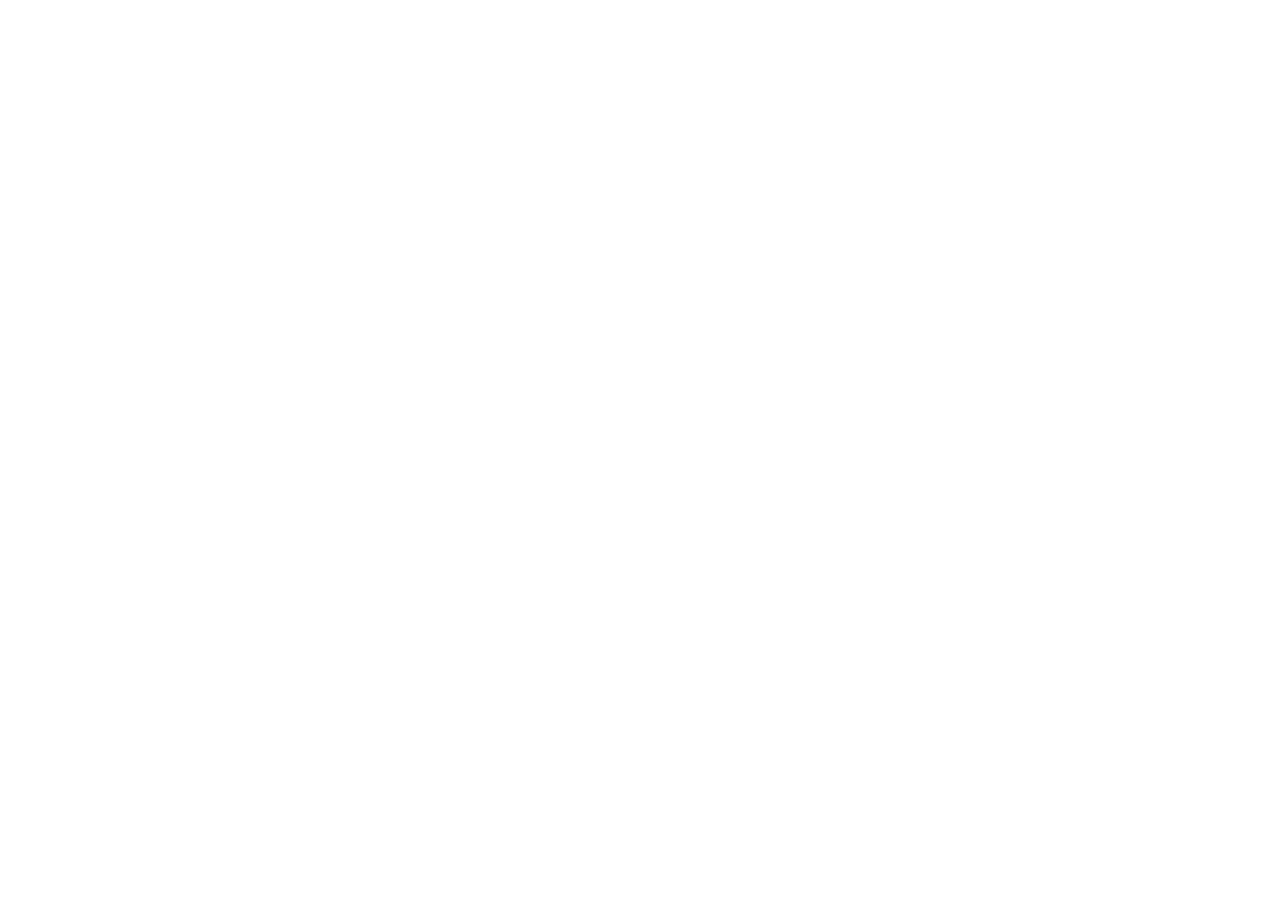
==== index.html @ ffd6014c "Create index.html" ====
<!DOCTYPE html>
<html lang="fr">

<head>
  <meta charset="UTF-8">
  <meta name="viewport" content="width=device-width, initial-scale=1.0">
  <meta http-equiv="X-UA-Compatible" content="ie=edge">
  <title>Mon Portrait </title>
</head>

<body>

  
</body>

</html>
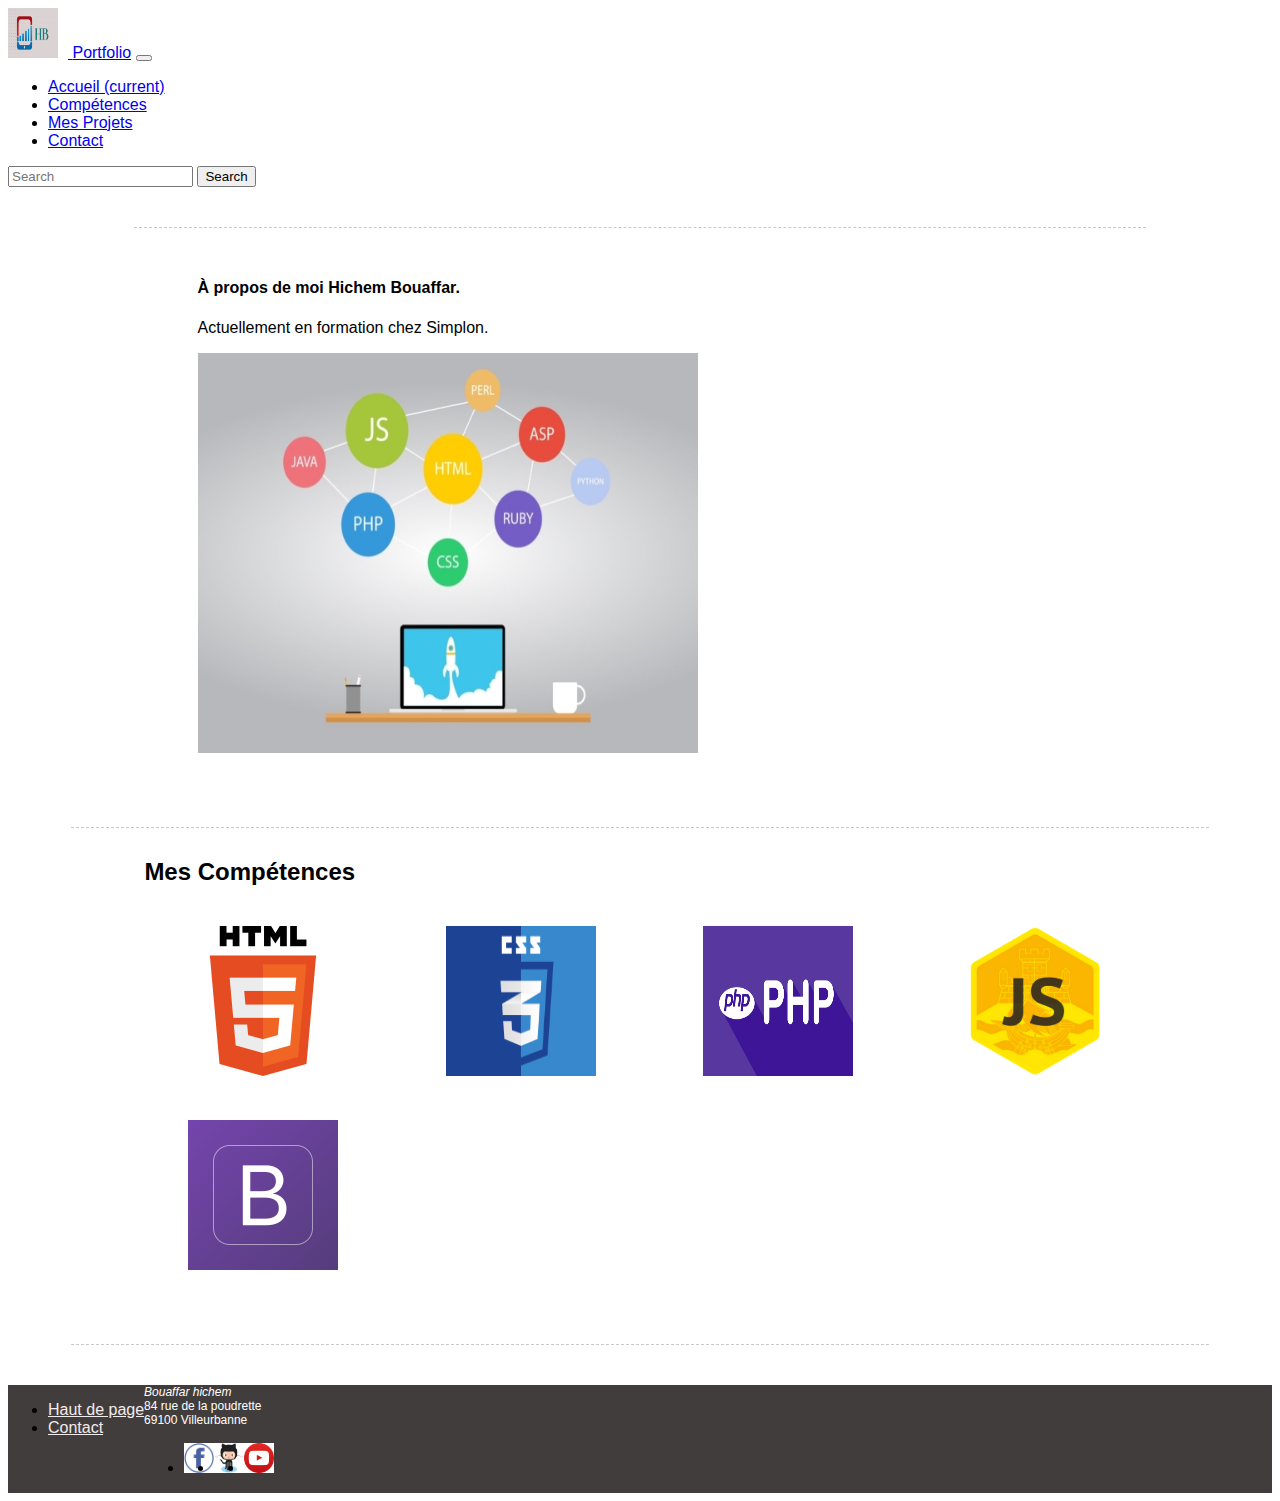
==== commit fa6695c7: "début mon portfolio" ====
--- a/index.html
+++ b/index.html
@@ -5,12 +5,115 @@
   <meta charset="UTF-8">
   <meta name="viewport" content="width=device-width, initial-scale=1.0">
   <meta http-equiv="X-UA-Compatible" content="ie=edge">
+  <link rel="shortcut icon" href="img/logo.png" type="image/x-icon">   
+  <link rel="stylesheet" href="bootstrap/dist/css/bootstrap.min.css">
+  <link rel="stylesheet" href="style.css">
   <title>Mon Portrait </title>
 </head>
 
 <body>
+  <header id="header">
+    <nav class="navbar navbar-expand-lg navbar-light bg-light">
+      <a class="navbar-brand portf" href="#"><img class="rounded-circle logo" src="img/logo.png" alt="mon logo" width="50px" height="50px"> </a>
+      <a class="navbar-brand portf" href="#"><span>Portfolio</span></a>
+      <button class="navbar-toggler" type="button" data-toggle="collapse" data-target="#navbarSupportedContent" aria-controls="navbarSupportedContent" aria-expanded="false" aria-label="Toggle navigation">
+        <span class="navbar-toggler-icon"></span>
+      </button>
+      <span class="espace">  </span>
+    
+      <div class="collapse navbar-collapse" id="navbarSupportedContent">
+        <ul class="navbar-nav mr-auto">
+          <li class="nav-item">
+            <a class="nav-link" href="#">Accueil <span class="sr-only">(current)</span></a>
+          </li>
+          <li class="nav-item">
+            <a class="nav-link" href="#competence">Compétences</a>
+          </li>
+          <li class="nav-item">
+              <a class="nav-link" href="projets.html">Mes Projets</a>
+          </li>
+          <li class="nav-item">
+            <a class="nav-link" href="contact.html">Contact</a>
+          </li>
+        </ul>
+        <form class="form-inline my-2 my-lg-0">
+          <input class="form-control mr-sm-2" type="search" placeholder="Search" aria-label="Search">
+          <button class="btn btn-outline-success my-2 my-sm-0" type="submit">Search</button>
+        </form>
+      </div>
+    </nav>
+  </header>
 
-  
+  <div class="row featurette presentation">
+    <div class="col-md-7">
+      <h4 class="featurette-heading">À propos de moi <span class="text-muted"> Hichem Bouaffar.</span></h2>
+      <p class="lead">Actuellement en formation chez Simplon.</p>
+    </div>
+    <div class="col-md-5">
+      <img class="featurette-image img-fluid mx-auto" alt="500x400" style="width: 500px; height: 400px;" src="img/slide1.jpg" data-holder-rendered="true">
+    </div>
+  </div>
+
+  <section>
+    <div class="container-col" id="competence">
+      <h2 class="card-title espace">Mes Compétences</h2>
+      <div class="container-row">
+        <ul class="container-row ul-nd cont-items">
+          <li class="comp-item">
+            <img class="image1" src="img/html.png" alt="logo html">
+          </li>
+          <li class="comp-item">
+            <img class="image1" src="img/css.png" alt="logo css">
+          </li>
+          <li class="comp-item">
+            <img class="image1" src="img/php.png" alt="logo php">
+          </li>
+          <li class="comp-item">
+            <img class="image1" src="img/js.png" alt="logo js">
+          </li>
+          <li class="comp-item">
+            <img class="image1" src="img/bootstrap.png" alt="logo bootstrap">
+          </li>
+        </ul>
+      </div>
+    </div>
+  </section>
+
+  <footer>
+      <div class="card-footer text-muted container-row">
+        <ul class="navbar-nav mr-auto container-col">
+          <li class="nav-item">
+            <a href="#header" class="navbar-brand text-footer"> Haut de page</a>
+          </li>
+          <li class="nav-item">
+            <a href="contact.html" class="navbar-brand text-footer">Contact</a>
+          </li>
+        </ul>
+        <div class="container-col">
+          <address class="address">
+            <i class="nom">Bouaffar hichem </i> <br/>
+            84 rue de la poudrette <br/>
+            69100 Villeurbanne 
+          </address>
+          <ul class="navbar-nav container-row icons-rs">
+            <li class="nav-item">
+              <a href="https://fr-fr.facebook.com/public/Hichem-Bouaffar" target="_blank" class="navbar-brand text-footer"><img class="rounded-circle icon-fb1" src="img/fb.png" alt="logo fb" width="30" height="30"></a>
+            </li>
+            <li class="nav-item">
+              <a href="https://github.com/hichembou21" target="_blank" class="navbar-brand text-footer"><img class="rounded-circle icon-fb1" src="img/github.png" alt="logo github" width="30" height="30"></a>
+            </li>
+            <li class="nav-item">
+              <a href="https://www.youtube.com/channel/UCzDz77rmUGxbl_RVURgbW1g?view_as=subscriber" target="_blank" class="navbar-brand text-footer"><img class="rounded-circle icon-fb1" src="img/youtube.png" alt="logo youtube" width="30" height="30"></a>
+            </li>
+          </ul>
+      </div>
+      </div>
+  </footer>
+
+
+  <script src="bootstrap/assets/js/vendor/popper.min.js"></script>
+  <script src="bootstrap/dist/js/bootstrap.min.js"></script>
+  <script src="bootstrap/assets/js/holder.min.js"></script>
 </body>
 
 </html>
--- a/style.css
+++ b/style.css
@@ -0,0 +1,120 @@
+.logo {
+    background-color: rgb(219, 211, 211);
+    margin-right: 10px;
+}
+
+.logo:hover {
+    background-color: rgb(220, 235, 154);
+    opacity: 0.8;
+    
+}
+
+.portf:hover span {
+    color: #ad7979;
+    opacity: 0.5;
+}
+
+#header {
+    font-family: PT Sans,sans-serif;
+}
+
+.espace {
+    margin: 0 10px;
+}
+
+
+.noir {
+    color: black;
+}
+
+a {
+    text-decoration-style: none;
+}
+
+.container-row {
+    display: flex;
+    flex-direction: row;
+}
+
+.container-col {
+    display: flex;
+    flex-direction: column;
+}
+
+.presentation {
+    font-family: PT Sans,sans-serif;
+    margin: 40px 10%;
+    padding: 30px 0 30px 5%;
+    border-top: 1px dashed #c9c9c9;
+}
+
+#competence {
+    font-family: PT Sans,sans-serif;
+    margin: 40px 5%;
+    padding: 30px 0 30px 5%;
+    border-top: 1px dashed #c9c9c9;
+    border-bottom: 1px dashed #c9c9c9;
+}
+
+.cont-items {
+    margin: 20px 0;
+    padding: 0;
+    justify-content: flex-start;
+    flex-wrap: wrap;
+    flex-grow: 2;
+}
+
+.image1 {
+    width: 150px;
+    height: 150px;
+}
+
+.ul-nd {
+    list-style-type:none;
+}
+
+.comp-item {
+    margin: 20px 5%;
+}
+
+.card-footer {
+    background-color: #423d3d;
+}
+
+.text-footer {
+    font-family: PT Sans,sans-serif;
+    text-decoration-style: none;
+    color: #f1ebeb;
+}
+
+.text-footer:hover {
+    color: #d3acac;
+    opacity: .5;
+}
+
+.icons-rs {
+    align-self: flex-end;
+}
+
+.address {
+    font-family: "Open Sans", sans-serif, helvetica, arial, sans-serif;
+    color: #ffffff;
+    font-size: 12px;
+    font-style: normal;
+    line-height: inherit;
+}
+
+.nom {
+    font-weight: 400;
+}
+
+.icon-fb1 {
+    background-color: white;
+}
+
+.icon-fb1:hover {
+    -webkit-transition: -webkit-transform .2s linear;
+    transition: -webkit-transform .2s linear;
+    transition: transform .2s linear;
+    transition: transform .2s linear, -webkit-transform .2s linear;
+}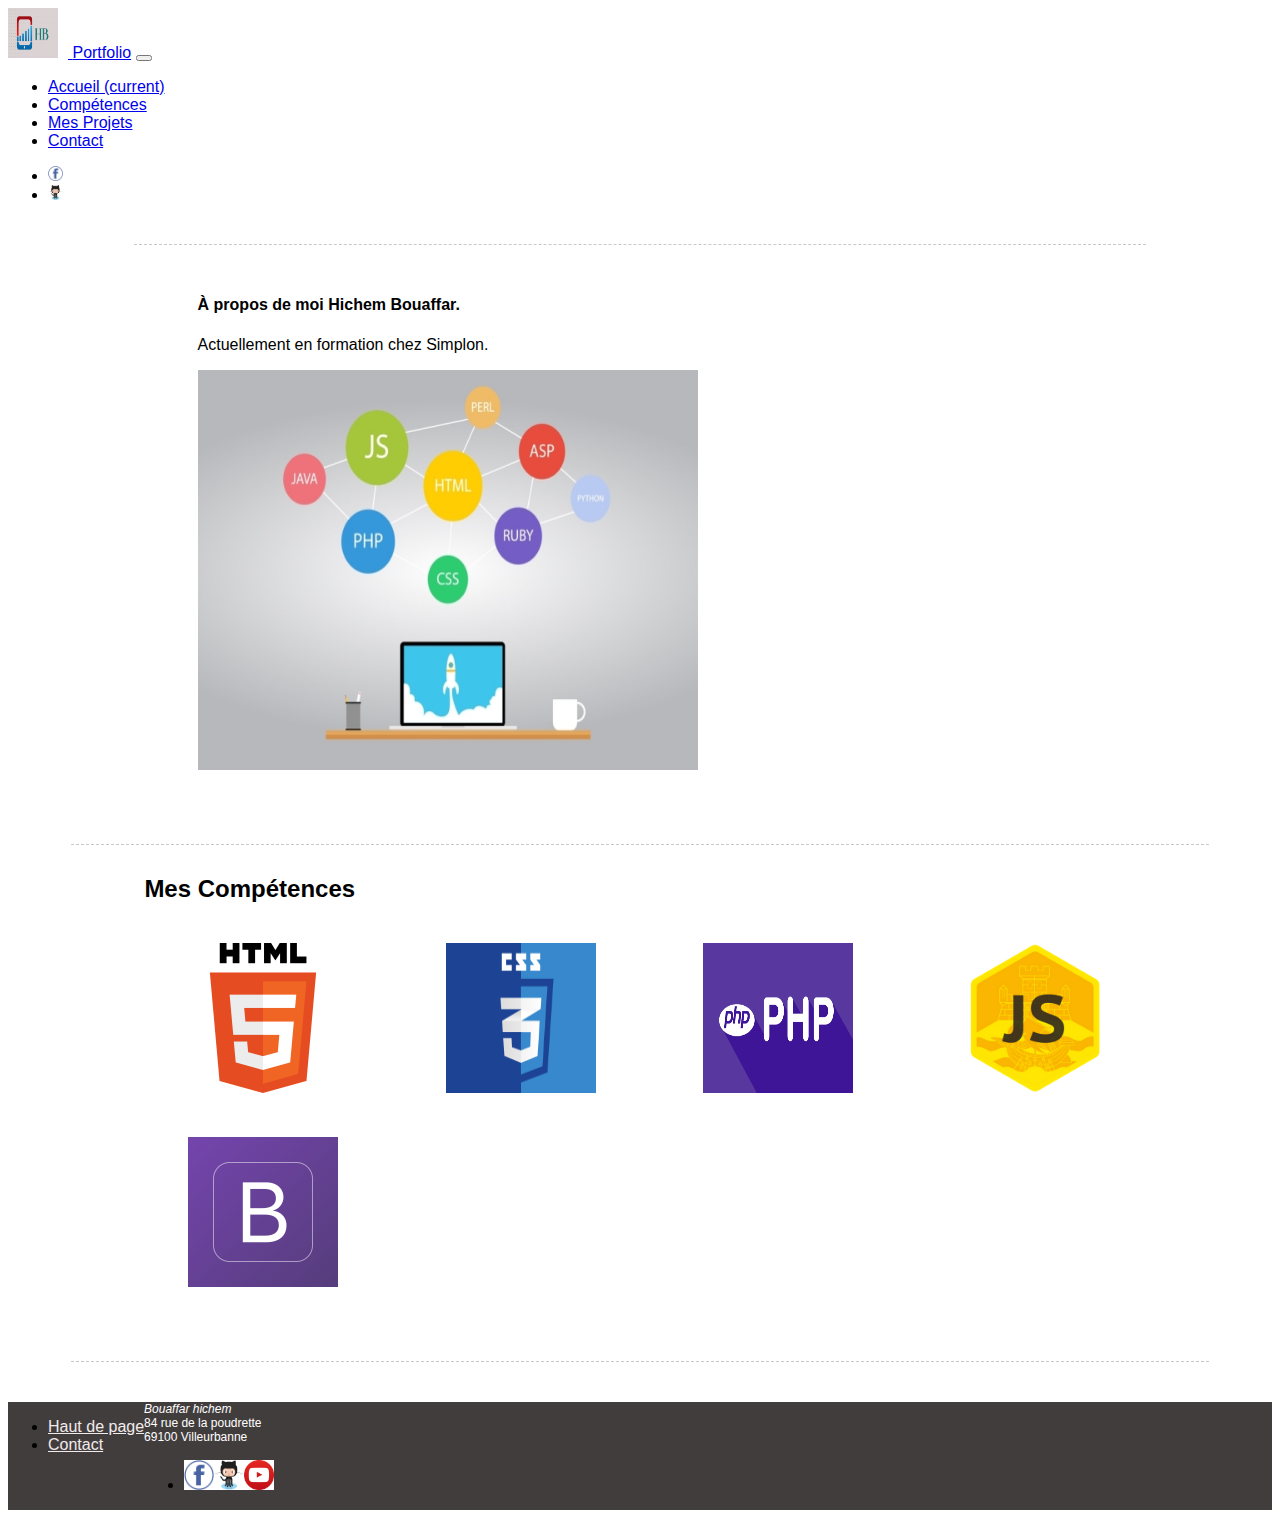
==== commit 99105e87: "ajout pages contact et projets" ====
--- a/index.html
+++ b/index.html
@@ -14,8 +14,8 @@
 <body>
   <header id="header">
     <nav class="navbar navbar-expand-lg navbar-light bg-light">
-      <a class="navbar-brand portf" href="#"><img class="rounded-circle logo" src="img/logo.png" alt="mon logo" width="50px" height="50px"> </a>
-      <a class="navbar-brand portf" href="#"><span>Portfolio</span></a>
+      <a class="navbar-brand portf" href="/"><img class="rounded-circle logo" src="img/logo.png" alt="mon logo" width="50px" height="50px"> </a>
+      <a class="navbar-brand portf" href="/"><span>Portfolio</span></a>
       <button class="navbar-toggler" type="button" data-toggle="collapse" data-target="#navbarSupportedContent" aria-controls="navbarSupportedContent" aria-expanded="false" aria-label="Toggle navigation">
         <span class="navbar-toggler-icon"></span>
       </button>
@@ -24,7 +24,7 @@
       <div class="collapse navbar-collapse" id="navbarSupportedContent">
         <ul class="navbar-nav mr-auto">
           <li class="nav-item">
-            <a class="nav-link" href="#">Accueil <span class="sr-only">(current)</span></a>
+            <a class="nav-link" href="/">Accueil <span class="sr-only">(current)</span></a>
           </li>
           <li class="nav-item">
             <a class="nav-link" href="#competence">Compétences</a>
@@ -36,17 +36,21 @@
             <a class="nav-link" href="contact.html">Contact</a>
           </li>
         </ul>
-        <form class="form-inline my-2 my-lg-0">
-          <input class="form-control mr-sm-2" type="search" placeholder="Search" aria-label="Search">
-          <button class="btn btn-outline-success my-2 my-sm-0" type="submit">Search</button>
-        </form>
+        <ul class="navbar-nav">
+          <li class="nav-item">
+            <a href="https://fr-fr.facebook.com/public/Hichem-Bouaffar" target="_blank" class="nav-link text-footer"><img class="rounded-circle icon-fb1" src="img/fb.png" alt="logo fb" width="15" height="15"></a>
+          </li>
+          <li class="nav-item">
+            <a href="https://github.com/hichembou21" target="_blank" class="nav-link text-footer"><img class="rounded-circle icon-fb1" src="img/github.png" alt="logo github" width="15" height="15"></a>
+          </li>
+        </ul>
       </div>
     </nav>
   </header>
 
   <div class="row featurette presentation">
     <div class="col-md-7">
-      <h4 class="featurette-heading">À propos de moi <span class="text-muted"> Hichem Bouaffar.</span></h2>
+      <h4 class="featurette-heading">À propos de moi <span class="text-muted"> Hichem Bouaffar.</span></h4>
       <p class="lead">Actuellement en formation chez Simplon.</p>
     </div>
     <div class="col-md-5">
@@ -113,7 +117,7 @@
 
   <script src="bootstrap/assets/js/vendor/popper.min.js"></script>
   <script src="bootstrap/dist/js/bootstrap.min.js"></script>
-  <script src="bootstrap/assets/js/holder.min.js"></script>
+  <script src="bootstrap/assets/js/vendor/holder.min.js"></script>
 </body>
 
 </html>
--- a/style.css
+++ b/style.css
@@ -1,11 +1,14 @@
 .logo {
     background-color: rgb(219, 211, 211);
     margin-right: 10px;
+    -webkit-transform: scale(1);
+    -webkit-transition-duration: 0.5s;
 }
 
 .logo:hover {
-    background-color: rgb(220, 235, 154);
+    background-color: rgb(202, 194, 194);
     opacity: 0.8;
+    -webkit-transform: scale(1.4);
     
 }
 
@@ -43,6 +46,7 @@
 
 .presentation {
     font-family: PT Sans,sans-serif;
+    justify-content: center;
     margin: 40px 10%;
     padding: 30px 0 30px 5%;
     border-top: 1px dashed #c9c9c9;
@@ -110,11 +114,20 @@
 
 .icon-fb1 {
     background-color: white;
+    -webkit-transform: scale(1);
+    /* Browser Variations: */
+    
+    -moz-transform: scale(1);
+    -o-transform: scale(1);
+    -webkit-transition-duration: 0.5s;
+    -moz-transition-duration: 0.5s;
+    -o-transition-duration: 0.5s;
 }
 
 .icon-fb1:hover {
-    -webkit-transition: -webkit-transform .2s linear;
-    transition: -webkit-transform .2s linear;
-    transition: transform .2s linear;
-    transition: transform .2s linear, -webkit-transform .2s linear;
-}+    background-color: rgb(165, 171, 204);
+    -webkit-transform: scale(1.4);
+    -moz-transform: scale(1.4);
+    -o-transform: scale(1.4);
+}
+
